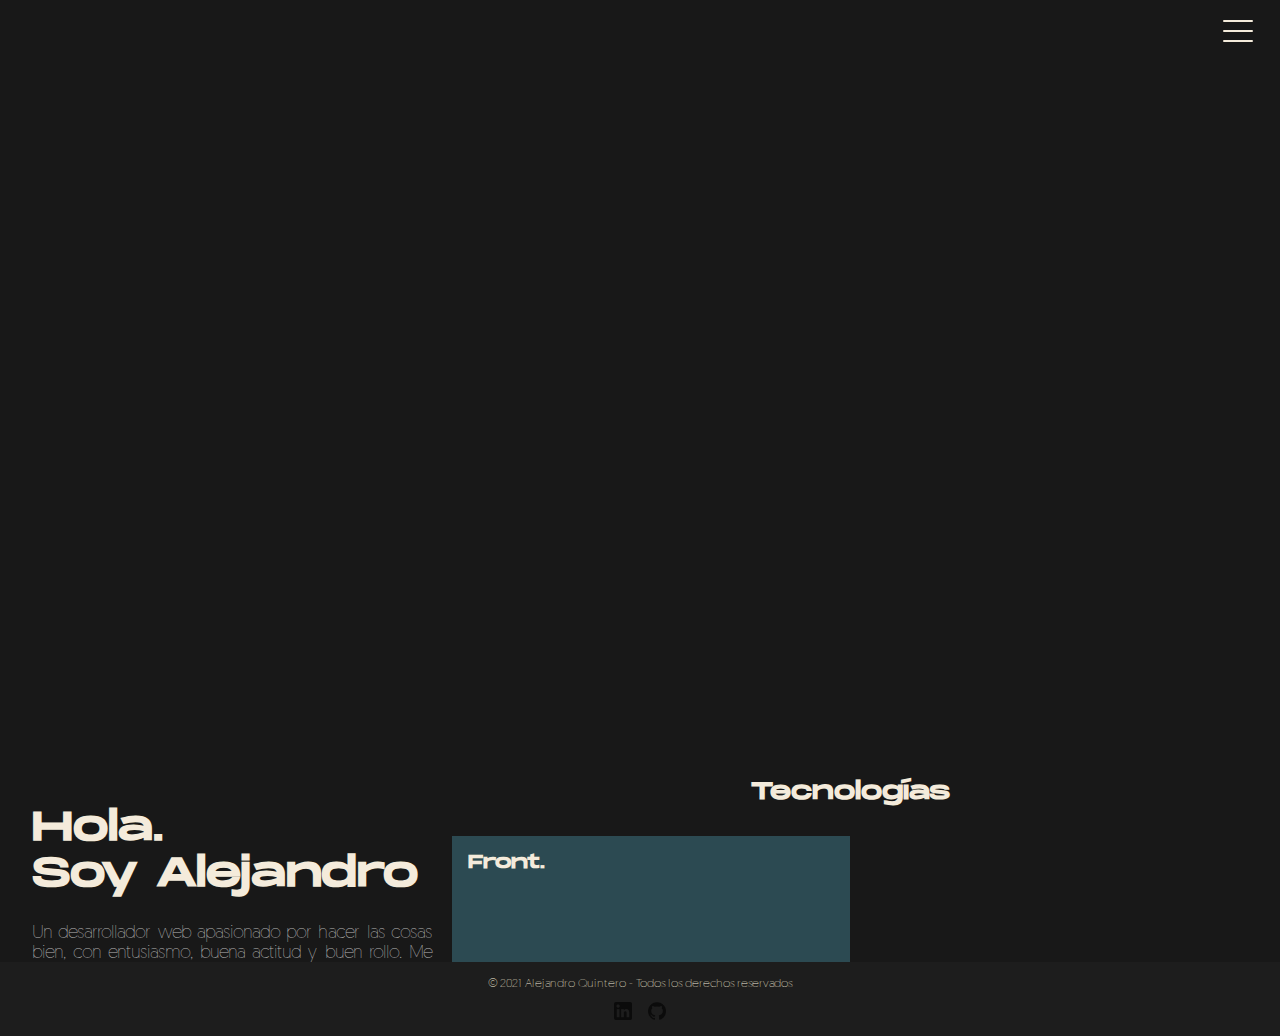
==== index.html @ 3f5fc44b "URL" ====
<!DOCTYPE html>
<html lang="en">
<head>
    <meta charset="UTF-8">
    <meta http-equiv="X-UA-Compatible" content="IE=edge">
    <meta name="viewport" content="width=device-width, initial-scale=1.0">
    <link rel="apple-touch-icon" sizes="57x57" href="assets/icons/favicon/apple-icon-57x57.png">
    <link rel="apple-touch-icon" sizes="60x60" href="assets/icons/favicon/apple-icon-60x60.png">
    <link rel="apple-touch-icon" sizes="72x72" href="assets/icons/favicon/apple-icon-72x72.png">
    <link rel="apple-touch-icon" sizes="76x76" href="assets/icons/favicon/apple-icon-76x76.png">
    <link rel="apple-touch-icon" sizes="114x114" href="assets/icons/favicon/apple-icon-114x114.png">
    <link rel="apple-touch-icon" sizes="120x120" href="assets/icons/favicon/apple-icon-120x120.png">
    <link rel="apple-touch-icon" sizes="144x144" href="assets/icons/favicon/apple-icon-144x144.png">
    <link rel="apple-touch-icon" sizes="152x152" href="assets/icons/favicon/apple-icon-152x152.png">
    <link rel="apple-touch-icon" sizes="180x180" href="assets/icons/favicon/apple-icon-180x180.png">
    <link rel="icon" type="image/png" sizes="192x192"  href="assets/icons/favicon/android-icon-192x192.png">
    <link rel="icon" type="image/png" sizes="32x32" href="assets/icons/favicon/favicono-32x32.png">
    <link rel="icon" type="image/png" sizes="96x96" href="assets/icons/favicon/favicono-96x96.png">
    <link rel="icon" type="image/png" sizes="16x16" href="assets/icons/favicon/favicono-16x16.png">
    <link rel="manifest" href="assets/icons/favicon/manifest.json">
    <meta name="msapplication-TileColor" content="#ffffff">
    <meta name="msapplication-TileImage" content="/ms-icon-144x144.png">
    <meta name="theme-color" content="#ffffff">
    <title>Alejandro | Home</title>
    <link rel="stylesheet" href="css/normalize.css">
    <link rel="stylesheet" href="css/styles.css">
</head>
<body id="body">
    <header class="header">
        <div class="logo">
            <!-- <img src="/assets/icons/logo-4.png" alt="logo de la página"> -->
        </div>
        <div class="toggle__menu" id="toggle__menu">
            <div class="toggle__icon__bar" id="toggle__icon__bar"></div>
        </div>
        <nav class="nav" id="nav">
            <a href="index" class="link current-page">Inicio</a>
            <a href="about" class="link">Sobre mí</a>
            <a href="projects" class="link">Proyectos</a>
            <a href="contact" class="link">Contáctame!</a>
        </nav>
    </header>
    <main class="main">
        <section class="profile">
            <div class="container__img__profile container__img__profile--show" id="container__img__profile">
                <img src="assets/images/alejandro-image.JPG" alt="Foto de perfil" class="img">
            </div>
            <div class="container__text__profile container__text__profile--show" id="container__text__profile">
                <h1 class="title">Hola.<br/> Soy Alejandro</h1>
                <p class="paragraph">Un desarrollador web apasionado por hacer las cosas bien, con entusiasmo, buena actitud y buen rollo. Me gustan los proyectos ambiciosos y el poder hacerlos realidad, me encuentro en aprendizaje constante, compaginando estudios con trabajo. Bienvenido a mi portafolio, aquí encontrarás una breve descripción de mí y los proyectos que he realizado.</p>
            </div>
        </section>
        <section class="technologies technologies--show" id="technologies">
            <h2 class="subtitle">Tecnologías</h2>
            <div class="container__technologies">
                <div class="container__front">
                    <div class="tech__front">
                        <h3 class="title__tech">Front.</h3>
                        <div class="toggle__icon__arrow" id="toggle__icon__arrow">
                            <i class="arrow arrow-right" id="toggle__icon-right"></i>
                        </div>
                    </div>
                    <div class="tech__front__description" id="front__description">
                        <small class="experience__text">
                            <span class="experience__text-span">Años de experiencia</span>
                        </small>
                        <div class="progress__bar-header">
                            <div class="start__level">
                                <span>0</span>
                                <span>1</span>
                            </div>
                        </div>
                        <div class="container__tech__bar__progress">
                            <div class="container__tech__img">
                                <img src="assets/icons/html.webp" alt="Logo de html">
                            </div>
                            <div class="progress__bar progress__bar--80"></div>
                        </div>
                        <div class="container__tech__bar__progress">
                            <div class="container__tech__img">
                                <img src="assets/icons/css.webp" alt="Logo de css">
                            </div>
                            <div class="progress__bar progress__bar--85"></div>
                        </div>
                        <div class="container__tech__bar__progress">
                            <div class="container__tech__img">
                                <img src="assets/icons/js.webp" alt="Logo de JavaScript">
                            </div>
                            <div class="progress__bar progress__bar--70" ></div>
                        </div>
                    </div>
                </div>
                <div class="container__back">
                    <div class="tech__back">
                        <h3 class="title__tech title__tech-right">Back.</h3>
                        <div class="toggle__icon__arrow toggle__icon__arow--left" id="toggle__icon__arrow--left">
                            <i class="arrow arrow-left" id='toggle__icon-left'></i>
                        </div>
                    </div>
                    <div class="tech__back__description" id="back__description">
                        <small class="experience__text">
                            <span class="experience__text-span">Años de experiencia</span>
                        </small>
                        <div class="progress__bar-header">
                            <div class="start__level">
                                <span>0</span>
                                <span>1</span>
                            </div>
                        </div>
                        <div class="container__tech__bar__progress">
                            <div class="container__tech__img-back">
                                <img src="assets/icons/php.webp" alt="Logo de php">
                            </div>
                            <div class="progress__bar progress__bar--80"></div>
                        </div>  <div class="container__tech__bar__progress">
                            <div class="container__tech__img-back">
                                <img src="assets/icons/mysql.webp" alt="Logo de mysql">
                            </div>
                            <div class="progress__bar progress__bar--75"></div>
                        </div>
                    </div>
                </div>
            </div>
        </section>
    </main>
    <footer class="footer">
        <p class="paragraph__footer">&copy; 2021 Alejandro Quintero - Todos los derechos reservados</p>
        <div class="icons__footer">
            <div class="icon__footer__container"><a href="http://www.linkedin.com/in/alejandroquinteroe" target="_blank"><img src="assets/icons/linkedin.webp" alt="Logo de linkedin"></a></div>
            <div class="icon__footer__container"><a href="https://github.com/alejandquintero" target="_blank"><img src="assets/icons/github.webp" alt="Logo de github"></a></div>
        </div>
    </footer>
    <script src="js/scripts.js"></script>
</body>
</html>
---- css/styles.css ----
@font-face {
    font-family: 'Monument';
    src: url('../assets/fonts/MonumentExtended-Regular.otf');
}

@font-face {
    font-family: 'Geomanist';
    src: url('../assets/fonts/Geomanist-ExtraLight.ttf');
}

:root{
    --primary-color: hsl(214, 84%, 56%);
    --text-color: #F4EBDB;
    --text-secondary-color: #b3b3b3;
    --bg-color: #181818;
    --bg-secondary-color: #882426;
    --animation-load: 0;
}

*{
    box-sizing: border-box;
}

body{
    background-color: var(--bg-color);
    margin: 0;
    font-family: 'Monument';
    color: var(--text-color);
    display: grid;
    grid-template-rows: min-content minmax(100vh, 1fr) min-content;
}

.no-overflow{
    overflow: auto;
}

img{
    max-width: 100%;
    display: block;
}

.header{
    position: sticky;
    top: 0;
    display: flex;
    align-items: center;
    justify-content: space-between;
    padding: 1rem 1.7rem;
    z-index: 10;
}

.logo{
    width: 30px;
    height: 30px;
}

.toggle__menu{
    width: 30px;
    height: 30px;
    display: flex;
    align-items: center;
    justify-content: center;
    z-index: 15;
    cursor: pointer;
}

.toggle__icon__bar{
    width: 30px;
    height: 2px;
    border-radius: 5px;
    position: relative;
    background-color: var(--text-color); 
}

.toggle__icon__bar::before,
.toggle__icon__bar::after{
    content: '';
    position: absolute;
    width: 30px;
    border-radius: 5px;
    height: 2px;
    top: -10px;
    background-color: var(--text-color); 
    transition: all .2s;
}

.toggle__icon__bar::after{
    top: 10px;
}

.toggle__icon__bar--simple{
    height: 0;
}

.toggle__icon__bar--simple::before,
.toggle__icon__bar--simple::after{
        top: 0;
        transform: rotate(-45deg);
}
    
.toggle__icon__bar--simple::after{
        transform: rotate(45deg);
}

.nav{
    position:fixed;
    top: 0;
    right: 0;
    display: flex;
    flex-direction: column;
    align-items: center;
    justify-content: space-around;
    width: 220px;
    height: 100vh;
    transform: translateX(300px);
    transition: transform .4s;
    background-color: var(--bg-secondary-color);
    z-index: 10;
}


@media screen and (min-width:740px) {
    .nav{
       flex-direction:row;
       height: 60px;
       width: 720px;
       transform: translateX(720px);
       padding-right: 50px;
       background-color: transparent;
    }

}

.nav--active{
    transform: translateX(0);
}

a{
    color: var(--text-color);
    text-decoration: none;
    position: relative;
}

.current-page::before{
    content: '';
    display: block;
    position: absolute;
    top: 5px;
    left: -20px;
    width: 8px;
    height: 8px;
    border-radius: 100%;
    background-color: var(--text-color);
}

@media screen and (min-width:740px) {
    .current-page::before{
        background-color: var(--bg-secondary-color); 
    }
}

.main{
    display: grid;
    gap: 20px;
    padding: 1rem 2rem;
    justify-content: center;
    align-items: center;
    overflow: hidden;
}


@media screen and (min-width: 900px) {
    .main{
        grid-template-columns: 400px 1fr;
        align-items: flex-start;
    }
}

.title{
    font-size: 2.5rem;
}

.profile{
    display: flex;
    flex-direction: column;
    justify-content: flex-start;
    align-items: center;
}

.container__img__profile{
    width: 300px;
    height: 200px;
    overflow: hidden;
    transform: translateY(-500px);
    z-index:-1;
    animation: animation-dom-load 1.4s ease-in-out forwards;
}

.container__img__profile--show{
    --animation-load: 0;
}


.container__text__profile{
    transform: translateY(500px);
    animation: animation-dom-load 1.4s ease-in-out forwards;
    z-index: -1;
}

.container__text__profile--show{
    --animation-load: 0;
}

.paragraph{
    color: var(--text-secondary-color);
    text-align: justify;
    font-family: 'Geomanist';
    margin: 0;
    font-size: 18px;
    margin-top: 8px;
}

.technologies{
    display: flex;
    flex-direction: column;
    justify-content: center;
    align-items: center;
    transform: translateY(700px);
    animation: animation-dom-load 1.4s ease-in-out forwards;
}

.technologies--show{
    --animation-load: 0;
}

@keyframes animation-dom-load{
    to{
        transform: translateY(var(--animation-load))
    }
}

.subtitle{
    margin: 0;
    margin-bottom: 30px;
}

.container__technologies{
    width: 100%;
    display: grid;
    grid-template-columns: 1fr;
}

.container__front{
    display: grid;
    grid-template-rows: repeat(2, minmax(100px, 1fr));
    width: 100%;
    height: 350px;
}

.container__back{
    display: grid;
    grid-template-rows: repeat(2, 1fr);
    width: 100%;
    height: 350px;
    color: #707070;
}

.tech__front{
    background-color: #2C4A52;
    position: relative;
    padding: 1rem;
}
.tech__front__description{
    display: grid;
    grid-template-columns: 1fr;
    grid-template-rows: 15px 10px repeat(3, 1fr);
    gap: 10px;
    justify-content: center ;
    align-items: center;
    padding: 1rem;
    background-color: #537072;
}

.tech__back{
    position: relative;
    padding: 1rem;
    background-color: #F4EBDB;
}
.tech__back__description{
    display: grid;
    grid-template-columns: 1fr;
    grid-template-rows: 15px 10px repeat(2, 1fr);
    gap: 10px;
    padding: 1rem;
    background-color: #707070;
}


@media screen and (min-width: 740px) {
    .container__technologies{
        grid-template-columns: minmax(500px, 1fr);
        grid-template-rows:repeat(2, 1fr);
    }

    .container__front{
        height: 220px;
        grid-template-columns: repeat(2, 1fr);
        grid-template-rows: auto;
    }
    .container__back{
        height: 220px;
        grid-template-columns: repeat(2, 1fr);
        grid-template-rows: auto;
    }

    .tech__back{
        grid-row-start: 1;
        grid-row-end: 2;
        grid-column-start: 2;
        grid-column-end: 3;
    }

    .tech__back__description{
        grid-row-start: 1;
        grid-row-end: 2;
        grid-column-start: 1;
        grid-column-end: 2;
    }

    .tech__front__description{
        transform: translateX(-100%);
        transition: transform .5s;
        z-index: -1;
    }

    .tech__front__description--show{
        transform: translateX(0);
    }

    .tech__back__description{
        transform: translateX(100%);
        transition: transform .5s;
        z-index: -1;
    }
    .tech__back__description--show{
        transform: translateX(0);
    }

    .toggle__icon__arrow{
        display: flex;
        justify-content: center;
        align-items: center;
        width: 30px;
        height: 30px;
        position: absolute;
        bottom: 1rem;
        right: 1rem;
        cursor: pointer;
    }
    
    .toggle__icon__arow--left{
        left: 1rem;
    }
    
    .arrow{
        display: block;
        width: 30px;
        background-color: var(--text-color);
        position: relative;
    }
    
    .arrow-left{
        background-color: #707070;
    }
    
    .arrow::before,
    .arrow::after{
        content: '';
        position: absolute;
        width: 15px;
        height: 2px;
        background-color: var(--text-color);
        top: -5px;
        transform: rotate(35deg);
        transition: all .2s;
    }
    
    .arrow::after{
        top: 3px ;
        transform: rotate(-35deg);
    }
    
    .arrow-left::before,
    .arrow-left::after{
        transform: rotate(-35deg);
        background-color: #707070;
    }
    
    .arrow-left::after{
        transform: rotate(35deg);
    }
    
    .arrow--active::before,
    .arrow--active::after{
        transform: rotate(-35deg);
    }
    
    .arrow--active::after{
        transform: rotate(35deg);
    }
    
    .arrow-left--active::before,
    .arrow-left--active::after{
        transform: rotate(35deg);
        background-color: #707070;
    }
    .arrow-left--active::after{
        transform: rotate(-35deg);
    }
}

.title__tech{
    margin: 0;
}

.title__tech-right{
    position: absolute;
    right: 1rem;
}

.container__tech__bar__progress{
    width: 100%;
    display: grid;
    grid-template-columns: 30px 1fr;
    gap: 15px;
    justify-content: center;
    align-items: center;
}

.container__tech__img{
    width: 25px;
    height: 25px;
    opacity: .8;
}

.container__tech__img-back{
    width: 40px;
    height: 40px;
    padding-top: 5px;
    opacity: .8;

}

.progress__bar{
    width: 100%;
    height: 12px;
    border-radius: 5px;
    background-color: #F4EBDB;
    position: relative;
}

.progress__bar::after{
    content: '';
    width: 50%;
    height: 12px;
    border-radius: 5px;
    background-color:#2C4A52;
    position: absolute;
}

.progress__bar--70::after{
    width: 70%;
}
.progress__bar--75::after{
    width: 75%;
}
.progress__bar--80::after{
    width: 80%;
}
.progress__bar--85::after{
    width: 85%;
}

.experience__text,
.start__level{
    font-family: 'Geomanist';
    color: var(--text-color);
}

.experience__text{
    width: 100%;
    display: grid;
    grid-template-columns: 30px 1fr;
    gap: 15px;
}

.experience__text-span{
    grid-column-start: 2;
    grid-column-end: 3;
    display: flex;
    width: 100%;
    justify-content: center;
}


.progress__bar-header{
    width: 100%;
    display: grid;
    grid-template-columns: 30px 1fr;
    gap: 15px;
}

.start__level{
    grid-column-start: 2;
    grid-column-end: 3;
    display: flex;
    width: 100%;
    justify-content: space-between;
    margin-left: auto;
    font-size: 12px;
}

.footer{
    margin-bottom: auto;
    background-color: #1d1d1d;
    font-size: 12px;
    font-family: 'Geomanist';
    padding: 1rem 1rem;
    display: flex;
    flex-direction: column;
    align-items: center;
    justify-content: center;
    z-index: 5;
}

@media screen and (min-width: 420px) {
    .footer{
        padding: 1rem 1rem;
    }
}

.paragraph__footer{
    margin: 0;
    margin-bottom: 10px;
}

.icons__footer{
    display: flex;
    justify-content: center;
    align-items: center;
}

.icon__footer__container{
    width: 18px;
    height: 18px;
    margin: 0 .5rem;
    opacity: .6;
}

 .effect--show{
    animation: show .8s ease-in-out forwards;
}

@keyframes show{
    from{
        filter: blur(10px)
    }
    to{
        filter: blur(0px);
    }
} 

.main-about{
    display: flex;
    flex-direction: column;
    justify-content: start;
    align-items: center;
    position: relative;
    margin-bottom: 15px;
}

.title-about{
    margin: 0;
    margin-bottom: 15px;
    width: 80%;
    font-size: 30px;
}

.container__img__about{
    display: flex;
    justify-content: center;
    align-items: center;
    width: 80%;
    height: 400px;
    opacity: .3;
    margin-bottom: 15px;
}

.img-about{
    width: 100%;
    height: 400px;
    object-fit: cover;
    object-position: 0 40%;
}

.paragraph-about{
    width: 80%;
    margin: 0;
    margin-bottom: 1rem;
    font-size: 22px;
}

.article{
    display: flex;
    flex-direction: column;
    align-items: center;
    justify-content: center;
    width: 80%;
    margin-bottom: 15px;
}

.container__project{
    display: flex;
    flex-direction: column;
    align-items: flex-start;
    justify-content: flex-start;
    position: relative;
    overflow: hidden;
    margin-bottom: 15px;
}

.container__preview__project{
    width: 100%;
    overflow: hidden;
    cursor: pointer;
    transition: opacity .5s;
}

.see__project{
    display: flex;
    justify-content: space-evenly;
    align-items: center;
    flex-wrap: wrap;
    position: absolute;
    bottom: 0;
    transform: translateY(100px);
    font-family: 'Geomanist';
    padding: .5rem;
    width: 100%;
    height: 100px;
    background-color: var(--bg-color);
    transition: transform .5s;
}

.see__project--show{
    transform: translateY(0);
}

.container__preview__project--back{
    opacity: .2;
}

.button-project{
    text-align: center;
    width: 170px;
    padding: .5rem;
    background-color: #4e4e4e;
    color: var(--bg-color);
    border-radius: 5px;
    cursor: pointer;
    transition: transform .1s, background-color .5s;
}

.button-project:hover{
    background-color: #707070;
}

.button-project:active{
    transform: scale(.9);
}

.paragraph-projects{
    font-size: 20px;
}

@media screen and (min-width: 470px) {
   .see__project{
       height: 60px;
   }

   .title-about{
       font-size: 40px;
   }
}


@media screen and (min-width: 820px) {
    .container__preview__project{
        width: 800px;
        height: 400px;
    }

    .paragraph-projects{
        width: 800px;
    }
    
}

.section__contact{
    padding: .5rem;
    width: 80%;
    height: 70vh;
    margin-top: 15px;
    display: flex;
    flex-direction: column;
    justify-content: center;
    align-items: center;
    font-size: 22px;
    background-color: #1d1d1d;
}

.paragraph-contact{
    text-align: center;
    margin: 0;
    margin-bottom: 25px;
}
.link-contact{
    color: var(--text-secondary-color);
}

.link-cv{
    padding: .5rem;
    display: block;
    border-radius: 5px;
    background-color:#4e4e4e;
    transition: transform .1s, background-color .5s;
}

.link-cv:hover{
    background-color: #707070;
}

.link-cv:active{
    background-color: #707070; 
    transform: scale(.9);
}


.info__contact{
    display: flex;
    flex-direction: column;
    justify-content: center;
    align-items: center;
}

.container__icons--contact{
    display: grid;
    grid-template-columns: repeat(4, 1fr);
    grid-gap: 15px;
}

.container-icon-contact{
    width: 30px;
    height: 30px;
}

.container__img__contact{
    width: 100%;
    height: 300px;
    overflow: hidden;
}
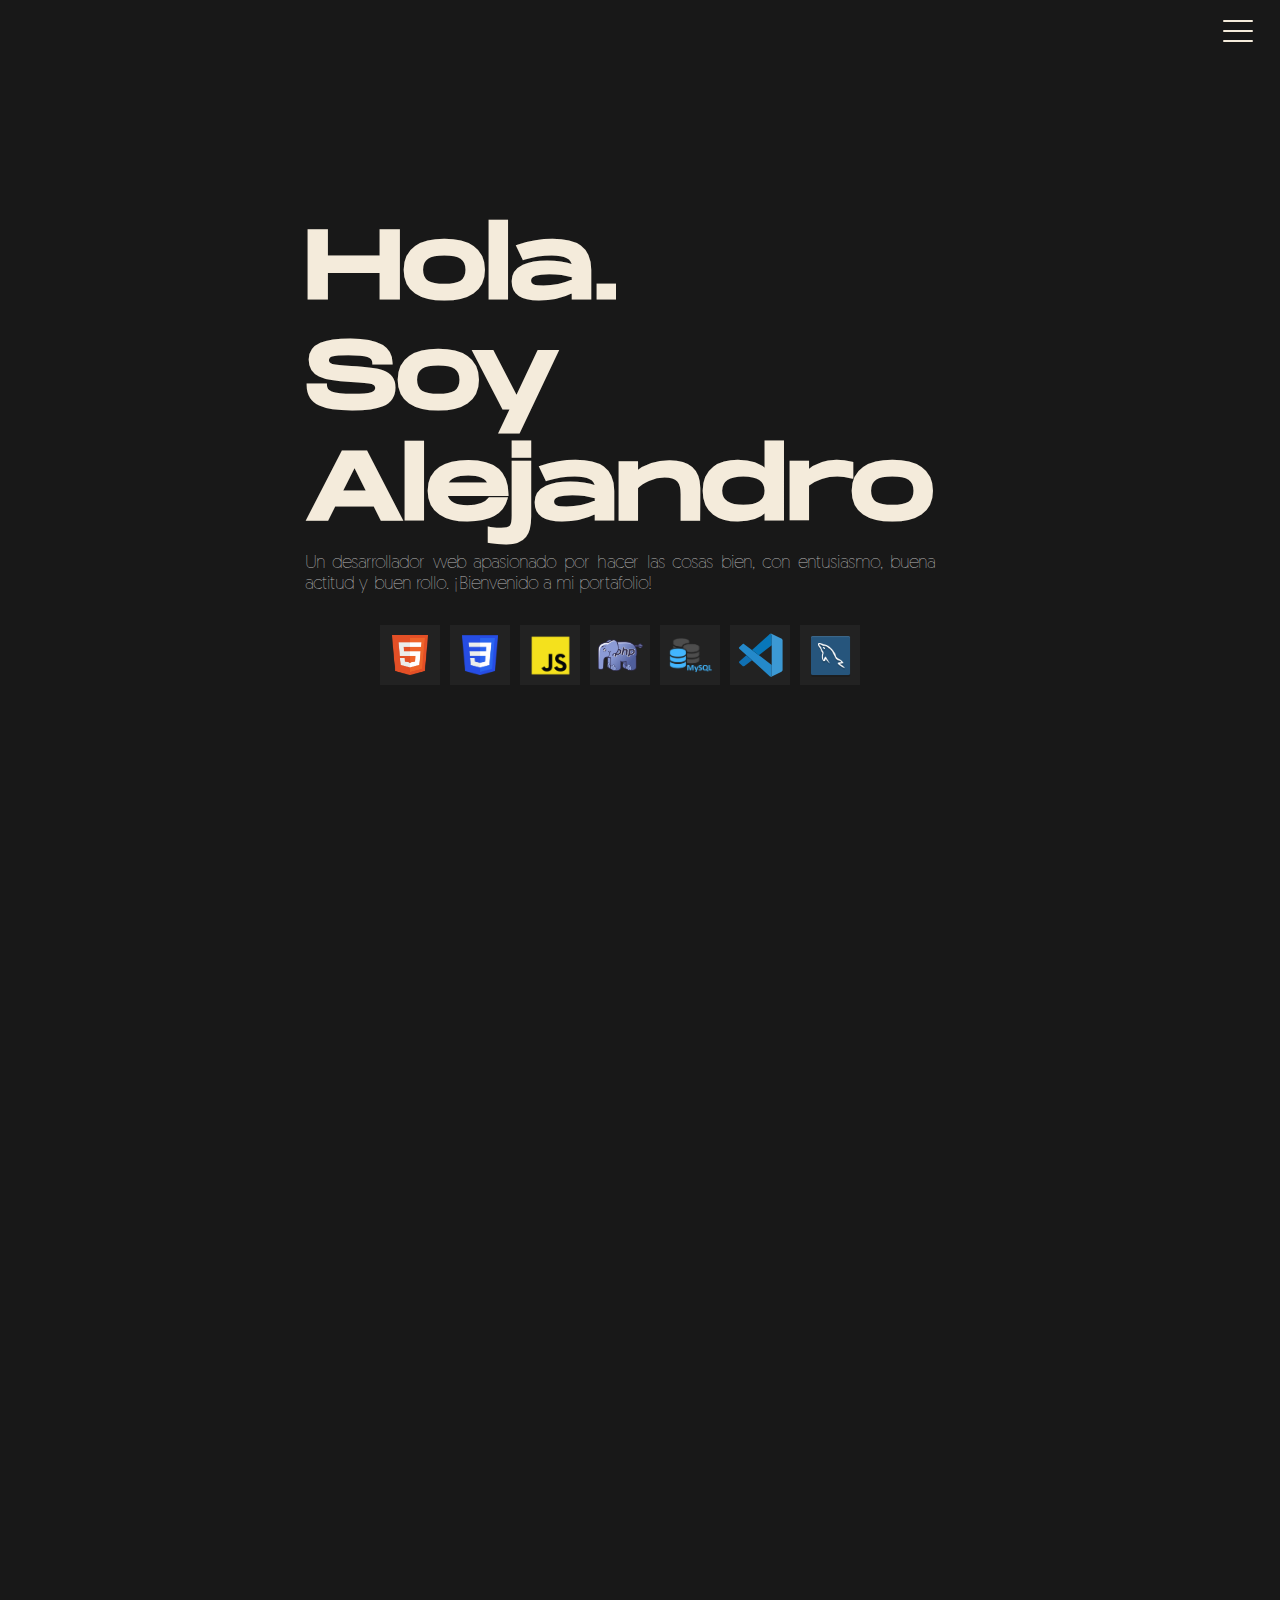
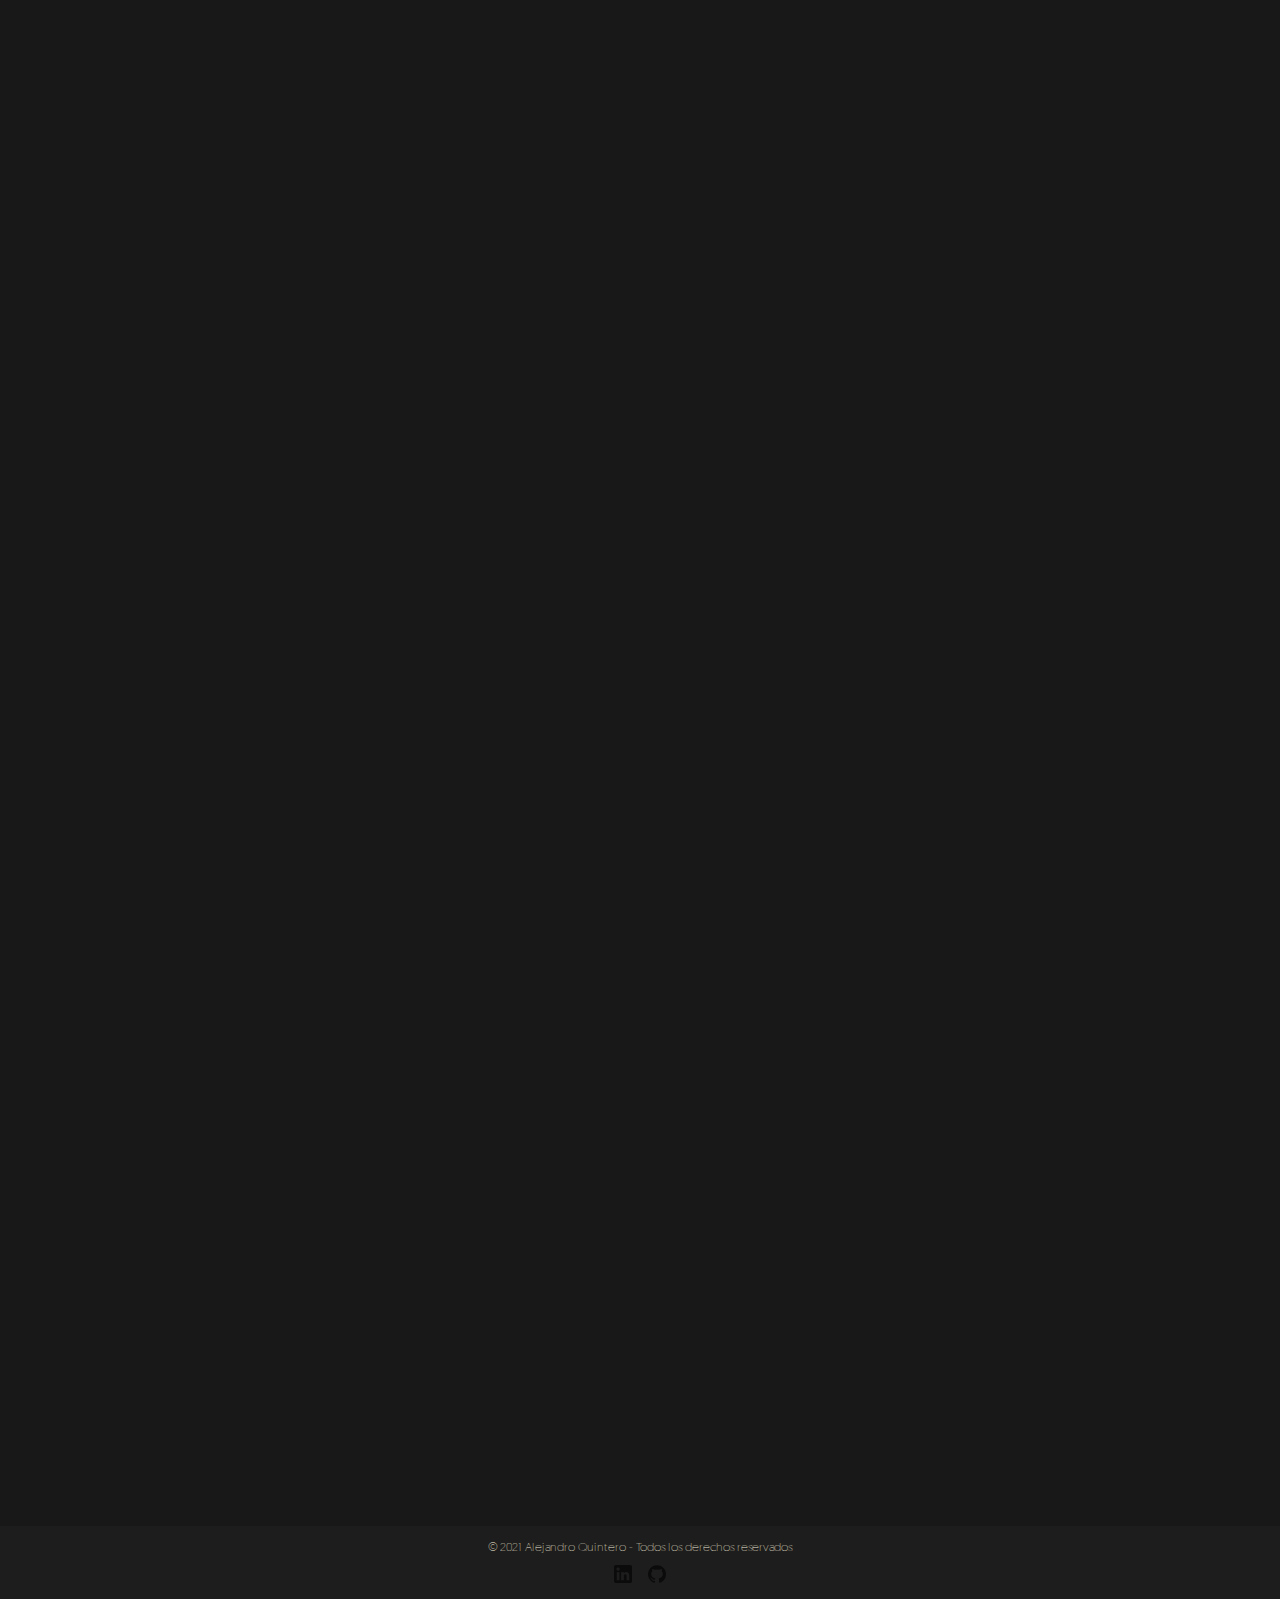
==== commit b0e5b23d: "Reestructuración de navegacion" ====
--- a/index.html
+++ b/index.html
@@ -4,6 +4,8 @@
     <meta charset="UTF-8">
     <meta http-equiv="X-UA-Compatible" content="IE=edge">
     <meta name="viewport" content="width=device-width, initial-scale=1.0">
+    <meta name="description" content="Portafolio profesional de Alejandro Quintero, desarrollador web junior. Hablo un poco de mi introducción a la programación y los proyectos que realizo.">
+    <meta name="author" content="Alejandro Quintero">
     <link rel="apple-touch-icon" sizes="57x57" href="assets/icons/favicon/apple-icon-57x57.png">
     <link rel="apple-touch-icon" sizes="60x60" href="assets/icons/favicon/apple-icon-60x60.png">
     <link rel="apple-touch-icon" sizes="72x72" href="assets/icons/favicon/apple-icon-72x72.png">
@@ -21,106 +23,155 @@
     <meta name="msapplication-TileColor" content="#ffffff">
     <meta name="msapplication-TileImage" content="/ms-icon-144x144.png">
     <meta name="theme-color" content="#ffffff">
-    <title>Alejandro | Home</title>
+    <title>Alejandro | Web Developer</title>
     <link rel="stylesheet" href="css/normalize.css">
-    <link rel="stylesheet" href="css/styles.css">
+    <link rel="stylesheet" href="css/styles-dist.css">
 </head>
-<body id="body">
+<body>
     <header class="header">
         <div class="logo">
-            <!-- <img src="/assets/icons/logo-4.png" alt="logo de la página"> -->
+            <!-- <img src="/assets/icons/logotipo-page.png" alt="logo de la página"> -->
         </div>
         <div class="toggle__menu" id="toggle__menu">
             <div class="toggle__icon__bar" id="toggle__icon__bar"></div>
         </div>
         <nav class="nav" id="nav">
-            <a href="index" class="link current-page">Inicio</a>
-            <a href="about" class="link">Sobre mí</a>
-            <a href="projects" class="link">Proyectos</a>
-            <a href="contact" class="link">Contáctame!</a>
+            <a href="#profile" class="link">Inicio</a>
+            <a href="#about" class="link">Sobre mí</a>
+            <a href="#projects" class="link">Proyectos</a>
+            <a href="#contact" class="link">Contáctame!</a>
         </nav>
     </header>
-    <main class="main">
-        <section class="profile">
-            <div class="container__img__profile container__img__profile--show" id="container__img__profile">
-                <img src="assets/images/alejandro-image.JPG" alt="Foto de perfil" class="img">
+    <main class="main" id="main">
+        <section class="profile scroll" id="profile">
+            <div class="profile__text__container profile__text__container--show" id="container__text__profile">
+                <h1 class="profile__title">Hola.<br/> Soy Alejandro</h1>
+                <p class="paragraph profile__paragraph">Un desarrollador web apasionado por hacer las cosas bien, con entusiasmo, buena actitud y buen rollo. ¡Bienvenido a mi portafolio!</p>
+                <div class="profile__technologies">
+                    <div class="container__tech__img">
+                        <img src="assets/icons/html.webp" class="logo__html__css"alt="Logo de html">
+                    </div>
+                    <div class="container__tech__img">
+                        <img src="assets/icons/css.webp"  class="logo__html__css" alt="Logo de css">
+                    </div>
+                    <div class="container__tech__img container__tech__img--back">
+                        <img src="assets/icons/js.webp"  class="logo__js" alt="Logo de JavaScript">
+                    </div>
+                    <div class="container__tech__img container__tech__img--back">
+                        <img src="assets/icons/php.webp" class="logo__php__mysql" alt="Logo de php">
+                    </div>
+                        <div class="container__tech__img container__tech__img--back">
+                        <img src="assets/icons/mysql.webp" class="logo__php__mysql" alt="Logo de mysql">
+                    </div>
+                    <div class="container__tech__img container__tech__img--back">
+                        <img src="assets/icons/vscode.svg" class="logo__php__mysql" alt="Logo de visual studio code">
+                    </div>
+                    <div class="container__tech__img container__tech__img--back">
+                        <img src="assets/icons/workbench.png" class="logo__php__mysql" alt="Logo de mysql workbench">
+                    </div>
+                </div>
             </div>
-            <div class="container__text__profile container__text__profile--show" id="container__text__profile">
-                <h1 class="title">Hola.<br/> Soy Alejandro</h1>
-                <p class="paragraph">Un desarrollador web apasionado por hacer las cosas bien, con entusiasmo, buena actitud y buen rollo. Me gustan los proyectos ambiciosos y el poder hacerlos realidad, me encuentro en aprendizaje constante, compaginando estudios con trabajo. Bienvenido a mi portafolio, aquí encontrarás una breve descripción de mí y los proyectos que he realizado.</p>
+            <div class="profile__container__img profile__container__img--show" id="container__img__profile">
+                <img src="assets/images/alejandro.jpg" alt="Foto de perfil" class="profile__img">
             </div>
         </section>
-        <section class="technologies technologies--show" id="technologies">
-            <h2 class="subtitle">Tecnologías</h2>
-            <div class="container__technologies">
-                <div class="container__front">
-                    <div class="tech__front">
-                        <h3 class="title__tech">Front.</h3>
-                        <div class="toggle__icon__arrow" id="toggle__icon__arrow">
-                            <i class="arrow arrow-right" id="toggle__icon-right"></i>
+        <section class="about scroll" id="about">
+            <h1 class="about__title" id="title-about">Sobre mí</h1>
+            <div class="about__container__img" id="img-about">
+                    <img src="assets/images/alejandro-about.webp" alt="Imagen Acerca de Alejandro" class="about__img">
+            </div>
+            <p class="paragraph about__paragraph">
+                👋🏼 Hola! me llamo Alejandro Quintero, nací en un pequeño pueblo de Venezuela, mi primer contacto con la programación fué en la universidad con Visual Basic, fué ahí donde me dí cuenta que esto de escribir código y lógica se me daba bien.
+            </p>
+            <p class="paragraph about__paragraph">
+                Llegúe a España y me propuse estudiar un poco más a fondo algún lenguaje de programación, hasta que decidí irme por los principales lenguajes que conforman una web hoy en día.
+            </p>
+            <p class="paragraph about__paragraph">
+                ¿Mi meta? Tengo varias, pero diría que la principal es llegar a ese punto de la vida en el que pueda decir que amo lo que hago.
+            </p>
+            <p class="paragraph about__paragraph">
+                En mis tiempos libres me gusta cocinar, tomar café, divertirme con algún videojuego y conocer algún rincón del mundo.
+            </p>
+        </section>
+        <section class="project about scroll" id="projects">
+            <h1 class="about__title" id="title-about">Proyectos</h1>
+
+            <article class="project__article">
+                <h2 class="project__article__title">Inmobiliaria</h2>
+                <div class="project__article__container">
+                    <div class="container__preview__project" id="container__preview__project">
+                        <img src="assets/images/inmobiliaria.webp" alt="Imagen de referencia de web Inmobiliaria" class="img-project">
+                    </div>
+                    <div class="see__project" id="see__project">
+                        <span class="button-project"><a href="http://athomeinmobiliaria.tk/" target="_blank">Visualizar el proyecto</a></span>
+                        <span class="button-project"><a href="https://github.com/alejandquintero/Inmobiliaria" target="_blank">Código en GitHub</a></span>
+                    </div>
+                </div>
+                <p class="paragraph project__paragraph">
+                    Proyecto final de Deusto Formación, se trata de una página web que simula una inmobiliaria, tanto los datos como imágenes son totalmente referenciales. Está creada con código HTML, CSS y JavaScript. Posee una base de datos en MySQL, la conexión a dicha base de datos está hecha mediante PHP. Tanto el dominio como el hosting de la web son gratuitos. Actualmente no está adaptado a móviles.
+                </p>
+            </article>
+            <article class="project__article">
+                <h2 class="project__article__title">Tres en raya</h2>
+                <div class="project__article__container">
+                    <div class="container__preview__project" id="container__preview__project-2">
+                        <img src="assets/images/tresEnRaya.webp" alt="Imagen de referencia de aplicacion web del juego tres en raya" class="img-project">
+                    </div>
+                    <div class="see__project" id="see__project-2">
+                        <span class="button-project"><a href="https://alejandquintero.github.io/Tres-en-raya/" target="_blank">Visualizar el proyecto</a></span>
+                        <span class="button-project"><a href="https://github.com/alejandquintero/Tres-en-raya" target="_blank">Código en GitHub</a></span>
+                    </div>
+                </div>
+                <p class="paragraph project__paragraph">
+                    Juego online de Tres en raya. Creado con código HTML, CSS y JavaScript. Actualmente no cuenta con un modificador de dificultad, si el usuario o el bot gana, el resultado sube al marcador, con posibilidad de elegir entre reiniciar el juego o continuar jugando con el marcador acumulado. Adaptado a móviles. Alojado en GitHub. 
+                </p>
+            </article>
+            <article class="project__article">
+                <h2 class="project__article__title">Calculadora</h2>
+                <div class="project__article__container">
+                    <div class="container__preview__project" id="container__preview__project-3">
+                        <img src="assets/images/calculadora.webp" alt="Imagen de referencia de aplicacion web calculadora" class="img-project">
+                    </div>
+                    <div class="see__project" id="see__project-3">
+                        <span class="button-project"><a href="https://alejandquintero.github.io/Calculadora/" target="_blank">Visualizar el proyecto</a></span>
+                        <span class="button-project"><a href="https://github.com/alejandquintero/Calculadora" target="_blank">Código en GitHub</a></span>
+                    </div>
+                </div>
+                <p class="paragraph project__paragraph">
+                    Calculadora online creada con código HTML, CSS y JavaScript. Esta aplicación fué la primera en la que uní los tres lenguajes de Front-End. Está alojada en GitHub. Actualmente no está adaptado a móviles.
+                </p>
+            </article>
+        </section>
+        <section class="contact about scroll" id="contact">
+            <h1 class="about__title">Contáctame!</h1>
+            <article class="contact__article">
+                <div class="info__contact">
+                        <p class="paragraph contact__paragraph">¿Hablamos?</p>
+                        <p class="paragraph contact__paragraph">
+                                <a href="mailto:alejandquinteroe@gmail.com" class="link-contact">alejandquinteroe@gmail.com</a>
+                        </p>
+                        <p class="paragraph contact__paragraph">
+                            <a href="tel:602547908" class="link-contact">+34 602547908</a>
+                        </p>
+                        <p class="paragraph contact__paragraph">
+                            <a href="assets/pdf/CV_Alejandro_Quintero.pdf" donwload class="link-contact link-cv" target="_blank">Descargar Currículum Vitae</a>
+                        </p>
+                    <div class="container__icons--contact">
+                        <div class="container-icon-contact">
+                            <a href="http://www.linkedin.com/in/alejandroquinteroe" target="_blank"><img src="assets/icons/linkedin.webp" alt="Icono de linkedin"></a>
                         </div>
-                    </div>
-                    <div class="tech__front__description" id="front__description">
-                        <small class="experience__text">
-                            <span class="experience__text-span">Años de experiencia</span>
-                        </small>
-                        <div class="progress__bar-header">
-                            <div class="start__level">
-                                <span>0</span>
-                                <span>1</span>
-                            </div>
+                        <div class="container-icon-contact">
+                            <a href="https://github.com/alejandquintero" target="_blank"><img src="assets/icons/github.webp" alt="Icono de github"></a>
                         </div>
-                        <div class="container__tech__bar__progress">
-                            <div class="container__tech__img">
-                                <img src="assets/icons/html.webp" alt="Logo de html">
-                            </div>
-                            <div class="progress__bar progress__bar--80"></div>
+                        <div class="container-icon-contact">
+                            <a href="mailto:alejandquinteroe@gmail.com" target="_blank"><img src="assets/icons/email.webp" alt="Icono de mail"></a>
                         </div>
-                        <div class="container__tech__bar__progress">
-                            <div class="container__tech__img">
-                                <img src="assets/icons/css.webp" alt="Logo de css">
-                            </div>
-                            <div class="progress__bar progress__bar--85"></div>
-                        </div>
-                        <div class="container__tech__bar__progress">
-                            <div class="container__tech__img">
-                                <img src="assets/icons/js.webp" alt="Logo de JavaScript">
-                            </div>
-                            <div class="progress__bar progress__bar--70" ></div>
+                        <div class="container-icon-contact">
+                            <a href="tel:602547908" target="_blank"><img src="assets/icons/phone.webp" alt="Icono de telefono"></a>
                         </div>
                     </div>
                 </div>
-                <div class="container__back">
-                    <div class="tech__back">
-                        <h3 class="title__tech title__tech-right">Back.</h3>
-                        <div class="toggle__icon__arrow toggle__icon__arow--left" id="toggle__icon__arrow--left">
-                            <i class="arrow arrow-left" id='toggle__icon-left'></i>
-                        </div>
-                    </div>
-                    <div class="tech__back__description" id="back__description">
-                        <small class="experience__text">
-                            <span class="experience__text-span">Años de experiencia</span>
-                        </small>
-                        <div class="progress__bar-header">
-                            <div class="start__level">
-                                <span>0</span>
-                                <span>1</span>
-                            </div>
-                        </div>
-                        <div class="container__tech__bar__progress">
-                            <div class="container__tech__img-back">
-                                <img src="assets/icons/php.webp" alt="Logo de php">
-                            </div>
-                            <div class="progress__bar progress__bar--80"></div>
-                        </div>  <div class="container__tech__bar__progress">
-                            <div class="container__tech__img-back">
-                                <img src="assets/icons/mysql.webp" alt="Logo de mysql">
-                            </div>
-                            <div class="progress__bar progress__bar--75"></div>
-                        </div>
-                    </div>
-                </div>
-            </div>
+            </article>
         </section>
     </main>
     <footer class="footer">
--- a/css/styles-dist.css
+++ b/css/styles-dist.css
@@ -0,0 +1 @@
+@font-face{font-family:'Monument';src:url('../assets/fonts/MonumentExtended-Regular.otf')}@font-face{font-family:'Geomanist';src:url('../assets/fonts/Geomanist-ExtraLight.ttf')}:root{--primary-color:hsl(214,84%,56%);--text-color:#F4EBDB;--text-secondary-color:#b3b3b3;--bg-color:#181818;--bg-secondary-color:#882426;--animation-width:0}*{box-sizing:border-box;scroll-behavior:smooth}body{background-color:var(--bg-color);margin:0;font-family:'Monument';color:var(--text-color);display:flex;flex-direction:column;min-height:100vh}h1::-moz-selection,h2::-moz-selection,h3::-moz-selection,p::-moz-selection,p::-moz-selection{background:#333}h1::selection,h2::selection,h3::selection,p::selection,p::selection{background:#333}img{max-width:100%;display:block}.header{position:fixed;top:0;display:flex;align-items:center;justify-content:space-between;padding:1rem 1.7rem;z-index:10;width:100%}.logo{width:30px;height:30px}.toggle__menu{width:30px;height:30px;display:flex;align-items:center;justify-content:center;z-index:15;cursor:pointer}.toggle__icon__bar{width:30px;height:2px;border-radius:5px;position:relative;background-color:var(--text-color)}.toggle__icon__bar:after,.toggle__icon__bar:before{content:'';position:absolute;width:30px;border-radius:5px;height:2px;top:-10px;background-color:var(--text-color);transition:all .2s}.toggle__icon__bar:after{top:10px}.toggle__icon__bar--simple{height:0}.toggle__icon__bar--simple:after,.toggle__icon__bar--simple:before{top:0;transform:rotate(-45deg)}.toggle__icon__bar--simple:after{transform:rotate(45deg)}.nav{position:fixed;top:0;right:0;display:flex;flex-direction:column;align-items:center;justify-content:space-around;width:220px;height:100vh;transform:translateX(300px);transition:transform .4s;background-color:#2c4a52;z-index:10}.nav--active{transform:translateX(0)}a{color:var(--text-color);text-decoration:none;position:relative}.link{width:100%;height:50px;line-height:50px;text-align:center;transition:background .3s}.link:hover{background-color:#1112}.main{display:-ms-grid;display:grid;justify-content:center;width:100%;transition:opacity .5s}.main--opacity{opacity:.1}.profile__title{margin:0;font-size:7.5vw}.profile{display:flex;flex-wrap:wrap;justify-content:center;align-items:center;gap:40px;width:100%;min-height:100vh;padding:1rem}.profile__container__img{width:0;max-width:400px;overflow:hidden;z-index:-1;-webkit-clip-path:polygon(0% 20%,20% 0%,100% 0%,100% 80%,80% 100%,0 100%);clip-path:polygon(0% 20%,20% 0%,100% 0%,100% 80%,80% 100%,0 100%);transform:scaleY(0.01);transition:all 1s;-webkit-animation:loadX 1s linear forwards,loadY 1s 1.1s forwards;animation:loadX 1s linear forwards,loadY 1s 1.1s forwards}@-webkit-keyframes loadX{to{width:30%}}@keyframes loadX{to{width:30%}}@-webkit-keyframes loadY{to{transform:scaleY(1)}}@keyframes loadY{to{transform:scaleY(1)}}.profile__text__container{display:flex;flex-direction:column;justify-content:center;align-items:center;width:-webkit-min-content;width:-moz-min-content;width:min-content}.profile__technologies{width:100%;margin-top:30px;display:flex;flex-wrap:wrap;justify-content:center;gap:10px}.container__tech__img{width:60px;height:60px;background-color:#222;transition:transform .15s;display:flex;justify-content:center;align-items:center;overflow:hidden}.logo__html__css{width:40px;height:40px;-o-object-fit:contain;object-fit:contain}.logo__js,.logo__php__mysql{width:45px;height:45px;-o-object-fit:contain;object-fit:contain}.container__tech__img:hover{transform:scale(1.5)}.container__tech__img--back{width:60px;height:60px}.paragraph{color:var(--text-secondary-color);text-align:justify;font-family:'Geomanist';margin:0;font-size:18px;margin-top:8px}.profile__paragraph{text-align:justify}@media screen and (max-width:500px){.profile{flex-direction:column-reverse;justify-content:space-between;width:90%;margin-left:auto;margin-right:auto}.profile__text__container{width:100%}.profile__container__img{width:300px;height:300px;border-radius:50%;-webkit-animation:loadXmin 1s linear forwards,loadY 1s 1.1s forwards;animation:loadXmin 1s linear forwards,loadY 1s 1.1s forwards}.profile__title{font-size:2.5rem;margin:0}@-webkit-keyframes loadXmin{0%{width:0}to{width:300px}}@keyframes loadXmin{0%{width:0}to{width:300px}}}@media screen and (min-width:1400px){.profile__title{font-size:5rem}}.about{display:flex;flex-direction:column;justify-content:start;align-items:center;margin-bottom:15px;padding-top:3em;min-height:100vh;opacity:0;transition:opacity 1.5s}.visible{opacity:1}.about__title{margin:0;margin-bottom:15px;width:80%;font-size:30px}.about__container__img{display:flex;justify-content:center;align-items:center;width:80%;height:400px;opacity:.3;margin-bottom:15px}.about__img{width:100%;height:400px;-o-object-fit:cover;object-fit:cover;-o-object-position:0 40%;object-position:0 40%}.about__paragraph{width:80%;margin:0;margin-bottom:1rem;font-size:22px}.project__article{display:flex;flex-direction:column;align-items:center;justify-content:center;width:80%;margin-bottom:15px}.project__article__container{display:flex;flex-direction:column;align-items:flex-start;justify-content:flex-start}.img-project{display:block}.container__preview__project{width:100%;overflow:hidden;transition:opacity .5s}.see__project{display:flex;justify-content:space-evenly;align-items:center;flex-wrap:wrap;font-family:'Geomanist';padding:.5rem;width:100%;height:100px;background-color:var(--bg-color);transition:transform .5s}.button-project{text-align:center;width:170px;padding:.5rem;background-color:#4e4e4e;color:var(--bg-color);border-radius:5px;cursor:pointer;transition:transform .1s,background-color .5s}.button-project:hover{background-color:#707070;transform:scale(1.1)}.button-project:active{transform:scale(.9)}.project__paragraph{font-size:20px}@media screen and (min-width:470px){.see__project{height:60px}.about__title{font-size:40px}}@media screen and (min-width:820px){.container__preview__project{width:800px}.project__paragraph{width:800px}}.contact__article{padding:.5rem;width:80%;height:70vh;margin-top:15px;display:flex;flex-direction:column;justify-content:center;align-items:center;font-size:22px;background-color:#1d1d1d}.contact__paragraph{font-size:20px;text-align:center;margin:0;margin-bottom:25px}.link-contact{color:var(--text-secondary-color)}.link-cv{padding:.5rem;display:block;border-radius:5px;background-color:#4e4e4e;transition:transform .1s,background-color .5s}.link-cv:hover{background-color:#707070}.link-cv:active{background-color:#707070;transform:scale(.9)}.info__contact{display:flex;flex-direction:column;justify-content:center;align-items:center}.container__icons--contact{display:-ms-grid;display:grid;-ms-grid-columns:1fr 15px 1fr 15px 1fr 15px 1fr;grid-template-columns:repeat(4,1fr);grid-gap:15px}.container-icon-contact{width:30px;height:30px;transition:transform .2s}.container__img__contact{width:100%;height:300px;overflow:hidden}.container-icon-contact:hover{transform:scale(1.5)}.footer{background-color:#1d1d1d;font-size:12px;font-family:'Geomanist';padding:1rem 1rem;display:flex;flex-direction:column;align-items:center;justify-content:center;margin-top:auto;z-index:5}@media screen and (min-width:420px){.footer{padding:1rem 1rem}}.paragraph__footer{margin:0;margin-bottom:10px}.icons__footer{display:flex;justify-content:center;align-items:center}.icon__footer__container{width:18px;height:18px;margin:0 .5rem;opacity:.6}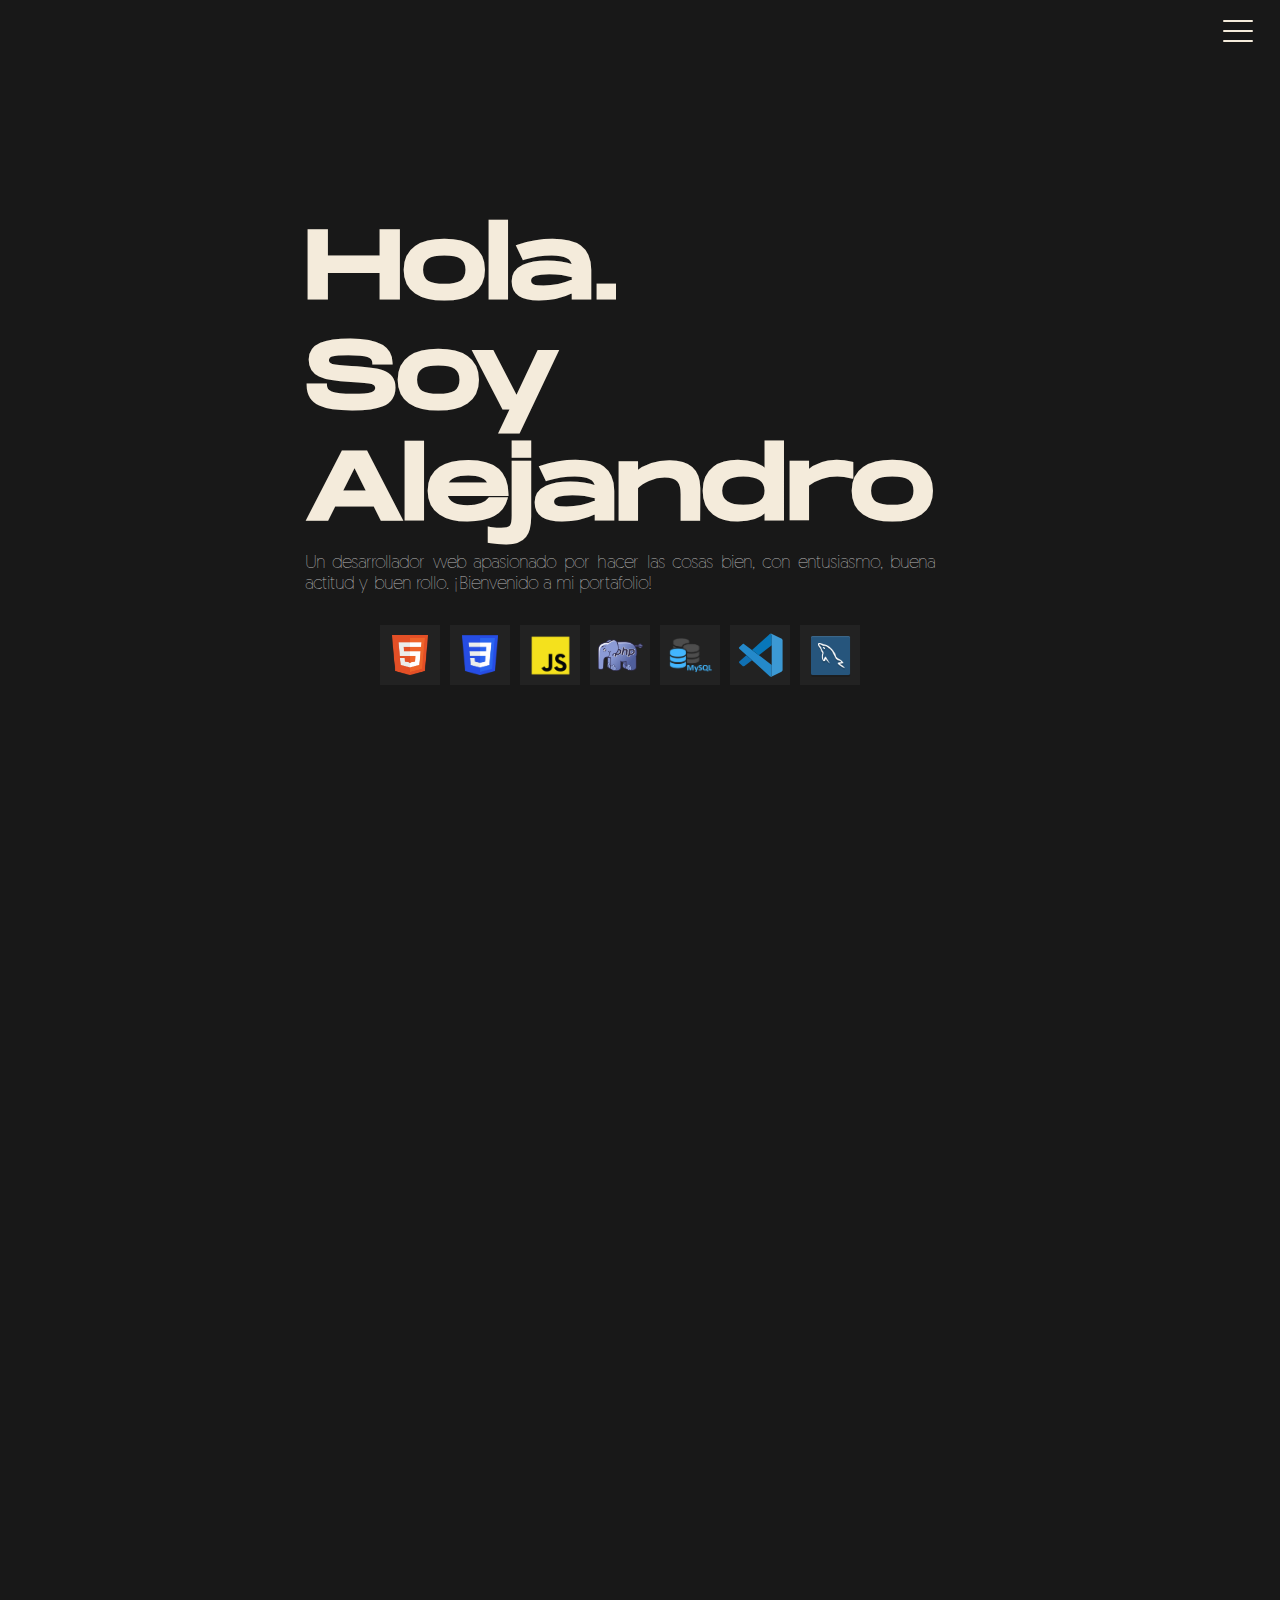
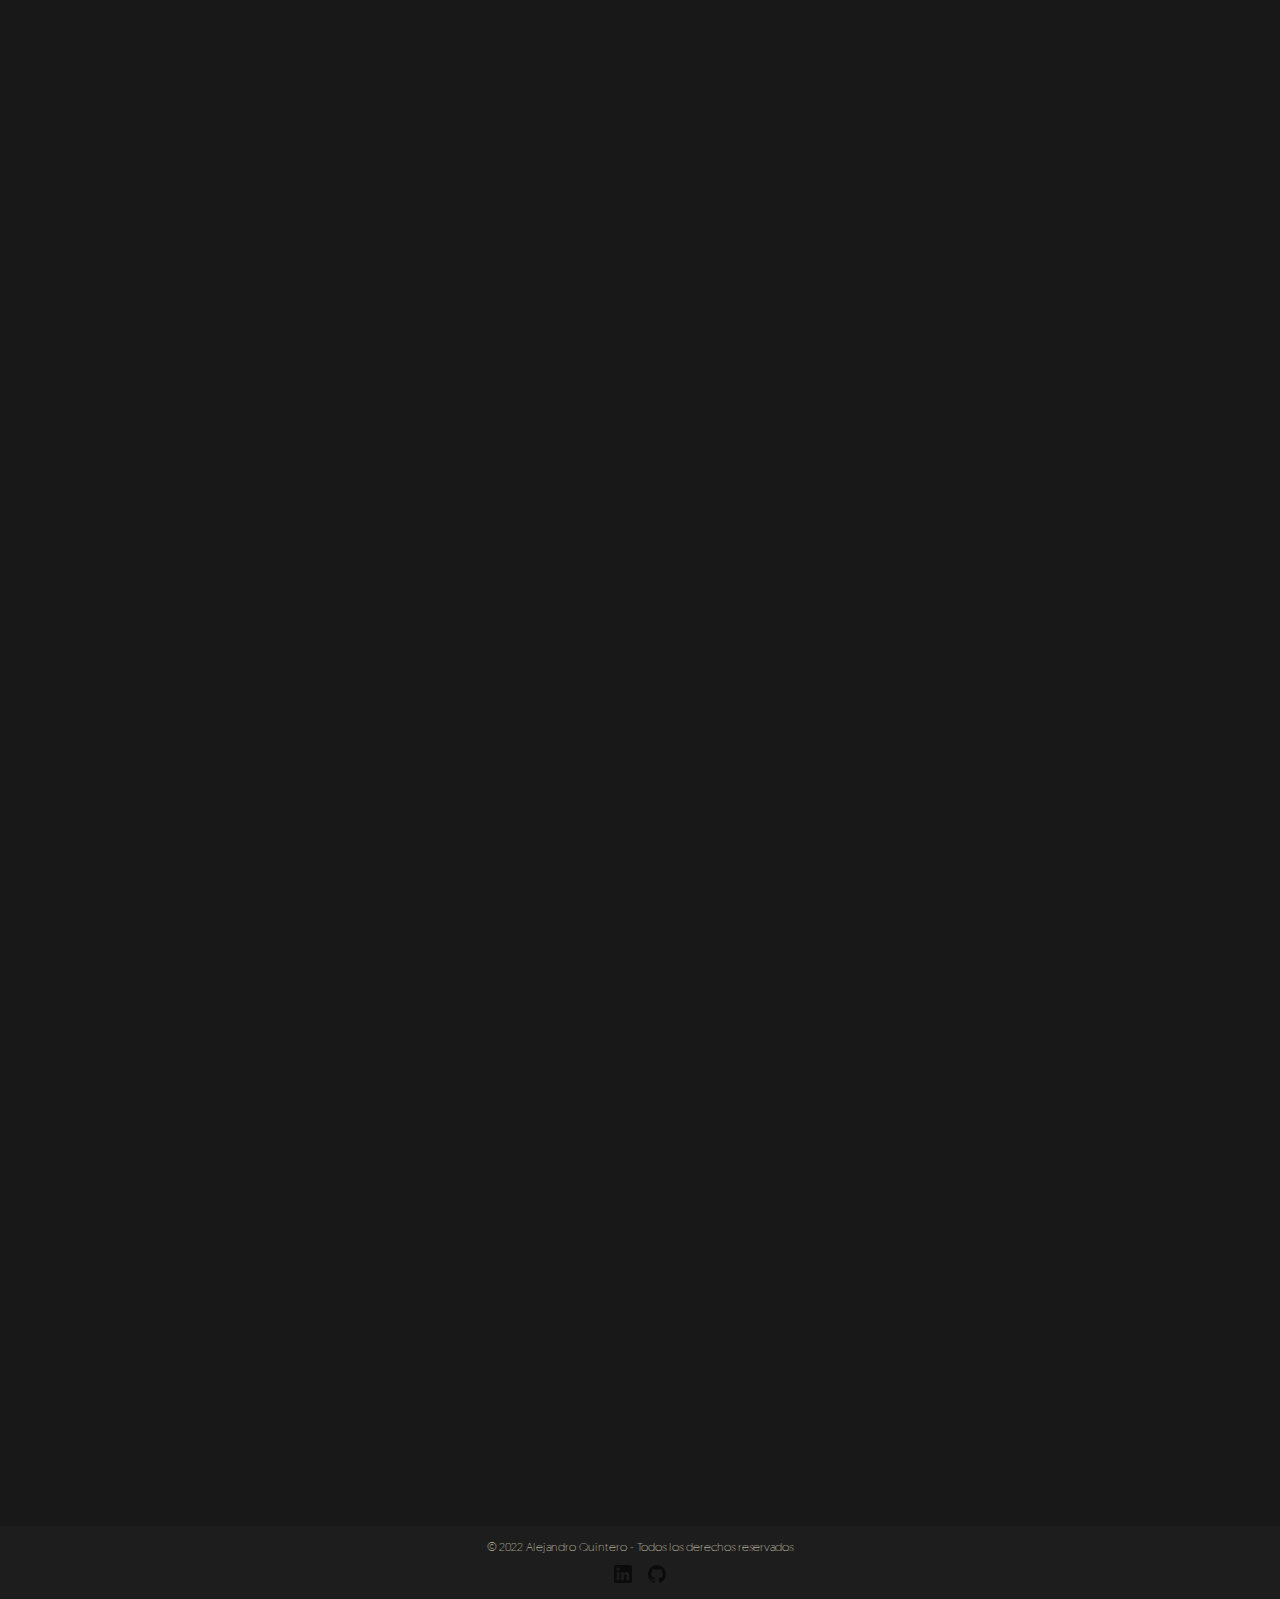
==== commit 2498a3c1: ": CV Actualizado" ====
--- a/index.html
+++ b/index.html
@@ -81,10 +81,10 @@
                     <img src="assets/images/alejandro-about.webp" alt="Imagen Acerca de Alejandro" class="about__img">
             </div>
             <p class="paragraph about__paragraph">
-                👋🏼 Hola! me llamo Alejandro Quintero, nací en un pequeño pueblo de Venezuela, mi primer contacto con la programación fué en la universidad con Visual Basic, fué ahí donde me dí cuenta que esto de escribir código y lógica se me daba bien.
+                👋🏼 Hola! me llamo Alejandro Quintero, nací en un pequeño pueblo de Venezuela, mi primer contacto con la programación fué en la universidad con Visual Basic, fué ahí donde me dí cuenta que esto de escribir códigos y lógica se me daban bien.
             </p>
             <p class="paragraph about__paragraph">
-                Llegúe a España y me propuse estudiar un poco más a fondo algún lenguaje de programación, hasta que decidí irme por los principales lenguajes que conforman una web hoy en día.
+                Llegué a España y me propuse estudiar un poco más a fondo algún lenguaje de programación, hasta que decidí irme por los principales lenguajes que conforman una web hoy en día.
             </p>
             <p class="paragraph about__paragraph">
                 ¿Mi meta? Tengo varias, pero diría que la principal es llegar a ese punto de la vida en el que pueda decir que amo lo que hago.
@@ -175,7 +175,7 @@
         </section>
     </main>
     <footer class="footer">
-        <p class="paragraph__footer">&copy; 2021 Alejandro Quintero - Todos los derechos reservados</p>
+        <p class="paragraph__footer">&copy; 2022 Alejandro Quintero - Todos los derechos reservados</p>
         <div class="icons__footer">
             <div class="icon__footer__container"><a href="http://www.linkedin.com/in/alejandroquinteroe" target="_blank"><img src="assets/icons/linkedin.webp" alt="Logo de linkedin"></a></div>
             <div class="icon__footer__container"><a href="https://github.com/alejandquintero" target="_blank"><img src="assets/icons/github.webp" alt="Logo de github"></a></div>
